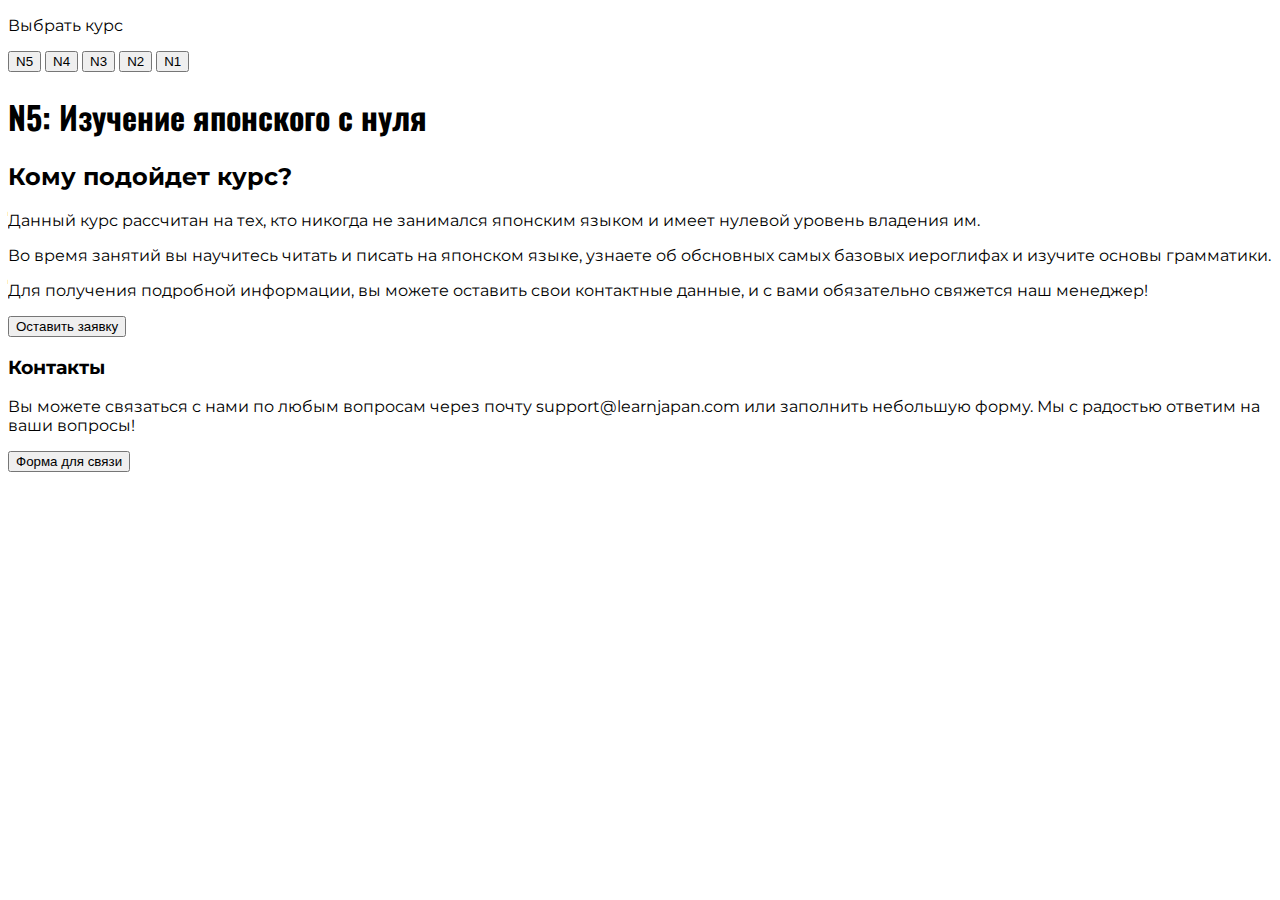
==== courses.html @ 3cd3e738 "new project, add fonts" ====
<!DOCTYPE html>
<html>
  <head>
    <meta charset="utf-8">
    <title>Курсы японского языка</title>
    <link rel="stylesheet" href="./coursestyle.css">
    <link href="https://fonts.googleapis.com/css2?family=Montserrat&family=Oswald:wght@500&display=swap" rel="stylesheet">
  </head>
  <body class="body">
    <header class="header">
      <p>Выбрать курс</p>
        <button class="header__button">N5</button>
        <button class="header__button">N4</button>
        <button class="header__button">N3</button>
        <button class="header__button">N2</button>
        <button class="header__button">N1</button>
      <h1 class="header__title">N5: Изучение японского с нуля</h1>
    </header>
  <section class="section">
    <h2 class="section__title">Кому подойдет курс?</h2>
      <p>Данный курс рассчитан на тех, кто никогда не занимался японским языком и имеет нулевой уровень владения им.</p>
      <p>Во время занятий вы научитесь читать и писать на японском языке, узнаете об обсновных самых базовых иероглифах и изучите основы грамматики.</p>
      <p>Для получения подробной информации, вы можете оставить свои контактные данные, и с вами обязательно свяжется наш менеджер!</p>
        <button class="section__button">Оставить заявку</button>
  </section>
    <footer class="footer">
      <h3 class="footer__title">Контакты</h3>
        <p>Вы можете связаться с нами по любым вопросам через почту support@learnjapan.com или заполнить небольшую форму. Мы с радостью ответим на ваши вопросы!</p>
          <button class="footer__button">Форма для связи</button>
    </footer>
  </body>
</html>
---- coursestyle.css ----
.body {
	font-family: 'Montserrat', sans-serif;
}

.header__title {
	font-family: 'Oswald', sans-serif;
}
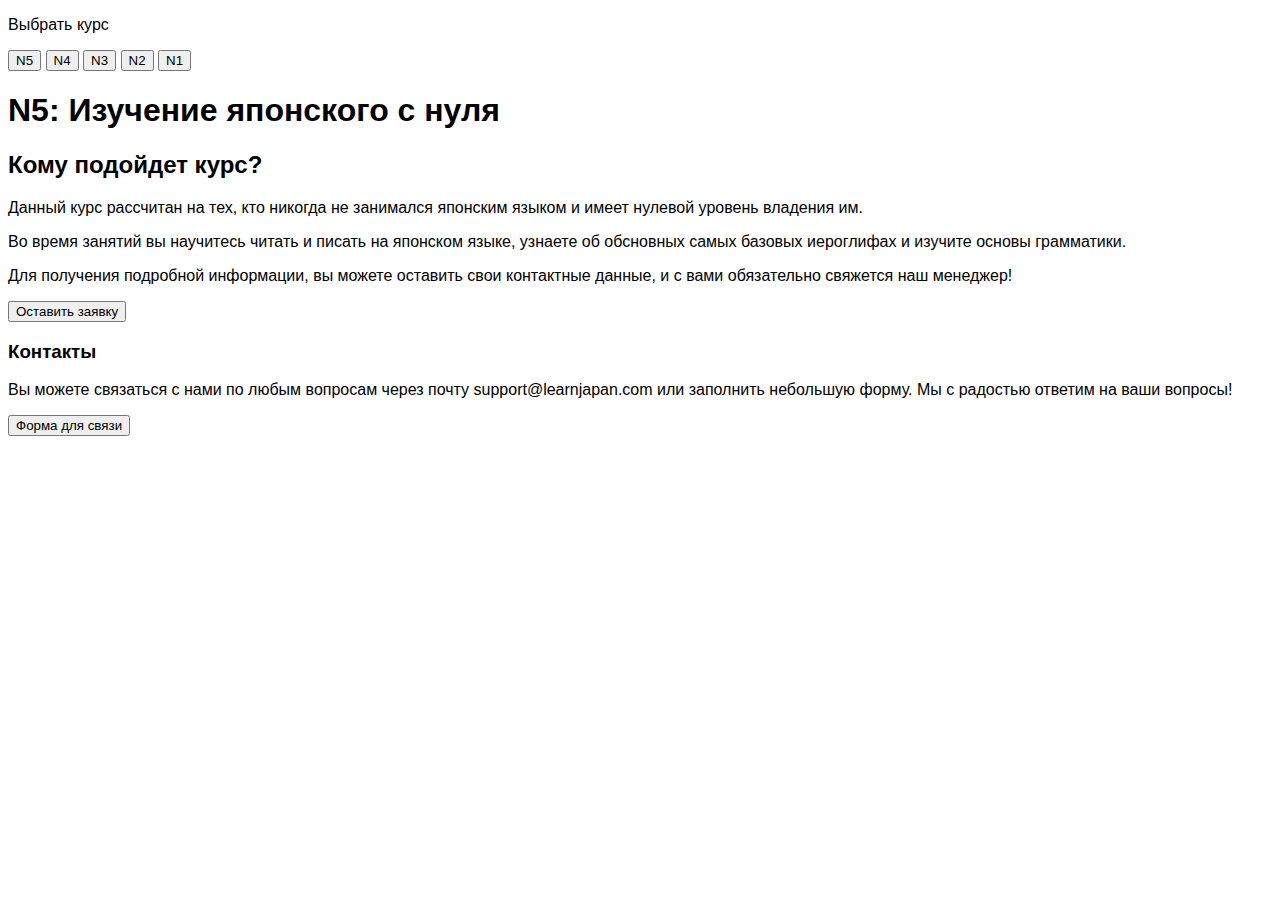
==== commit 2d47a89d: "error check" ====
--- a/courses.html
+++ b/courses.html
@@ -3,8 +3,8 @@
   <head>
     <meta charset="utf-8">
     <title>Курсы японского языка</title>
+    <link rel="stylesheet" href="./fonts.css">
     <link rel="stylesheet" href="./coursestyle.css">
-    <link href="https://fonts.googleapis.com/css2?family=Montserrat&family=Oswald:wght@500&display=swap" rel="stylesheet">
   </head>
   <body class="body">
     <header class="header">
--- a/fonts.css
+++ b/fonts.css
@@ -0,0 +1,13 @@
+  @font-face {
+    font-family: "Montserrat", sans-serif;
+    src: url(C:\Users\atolo\Documents\Fonts\Montserrat-Regular.ttf);
+    font-weight: normal;
+    font-style: normal;
+  }
+
+  @font-face {
+    font-family: "Oswald", sans-serif;
+    url(C:\Users\atolo\Documents\Fonts\Oswald-Bold.ttf);
+    font-weight: bold;
+    font-style: normal;
+  }
--- a/coursestyle.css
+++ b/coursestyle.css
@@ -1,7 +1,7 @@
 .body {
-	font-family: 'Montserrat', sans-serif;
+  font-family: "Montserrat", sans-serif;
 }
 
 .header__title {
-	font-family: 'Oswald', sans-serif;
-}+  font-family: "Oswald", sans-serif;
+}
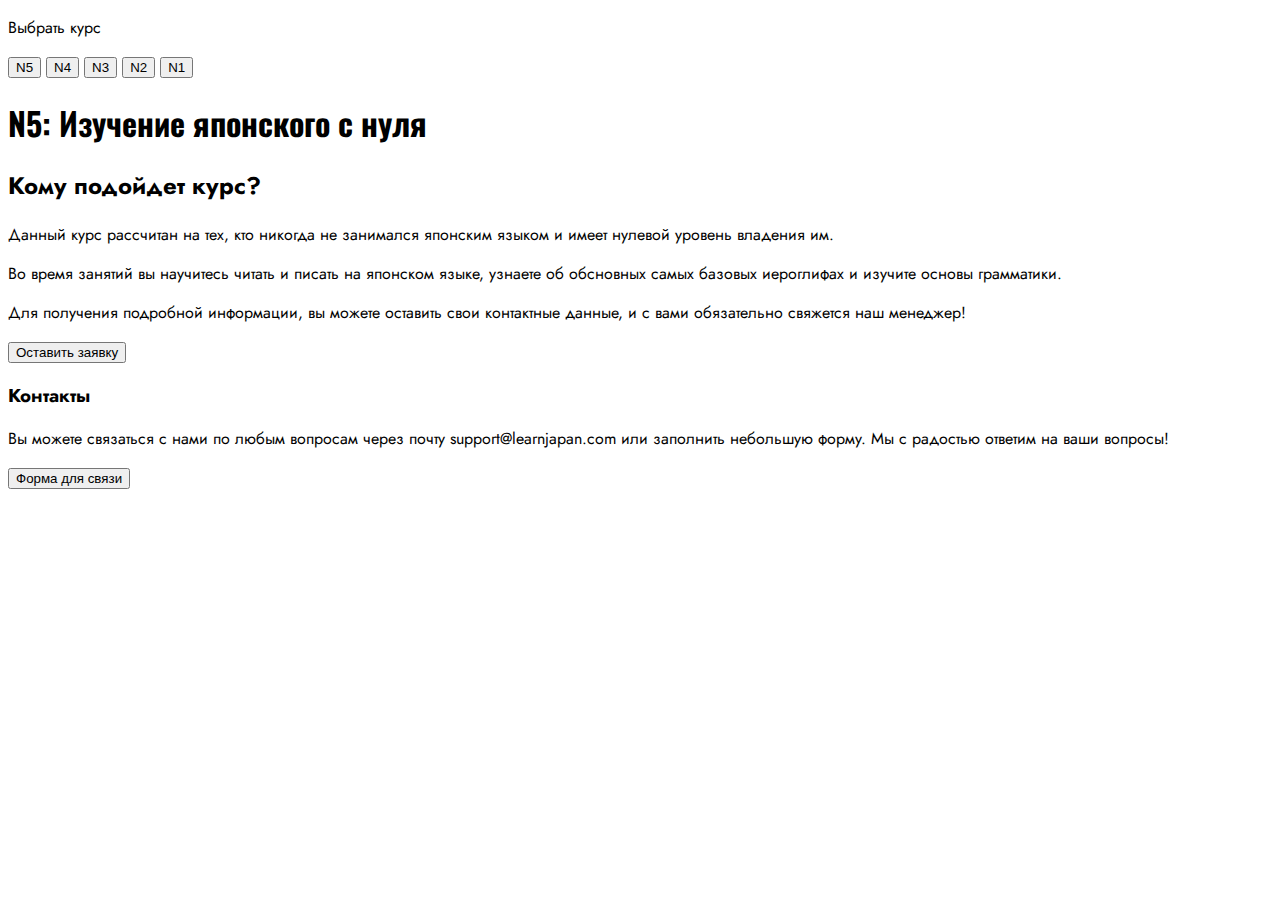
==== commit 2931df27: "modify files" ====
--- a/courses.html
+++ b/courses.html
@@ -3,7 +3,7 @@
   <head>
     <meta charset="utf-8">
     <title>Курсы японского языка</title>
-    <link rel="stylesheet" href="./fonts.css">
+    <link href="https://fonts.googleapis.com/css2?family=Jost&family=Oswald:wght@600&display=swap" rel="stylesheet">
     <link rel="stylesheet" href="./coursestyle.css">
   </head>
   <body class="body">
--- a/coursestyle.css
+++ b/coursestyle.css
@@ -1,5 +1,5 @@
 .body {
-  font-family: "Montserrat", sans-serif;
+  font-family: "Jost", sans-serif;
 }
 
 .header__title {
